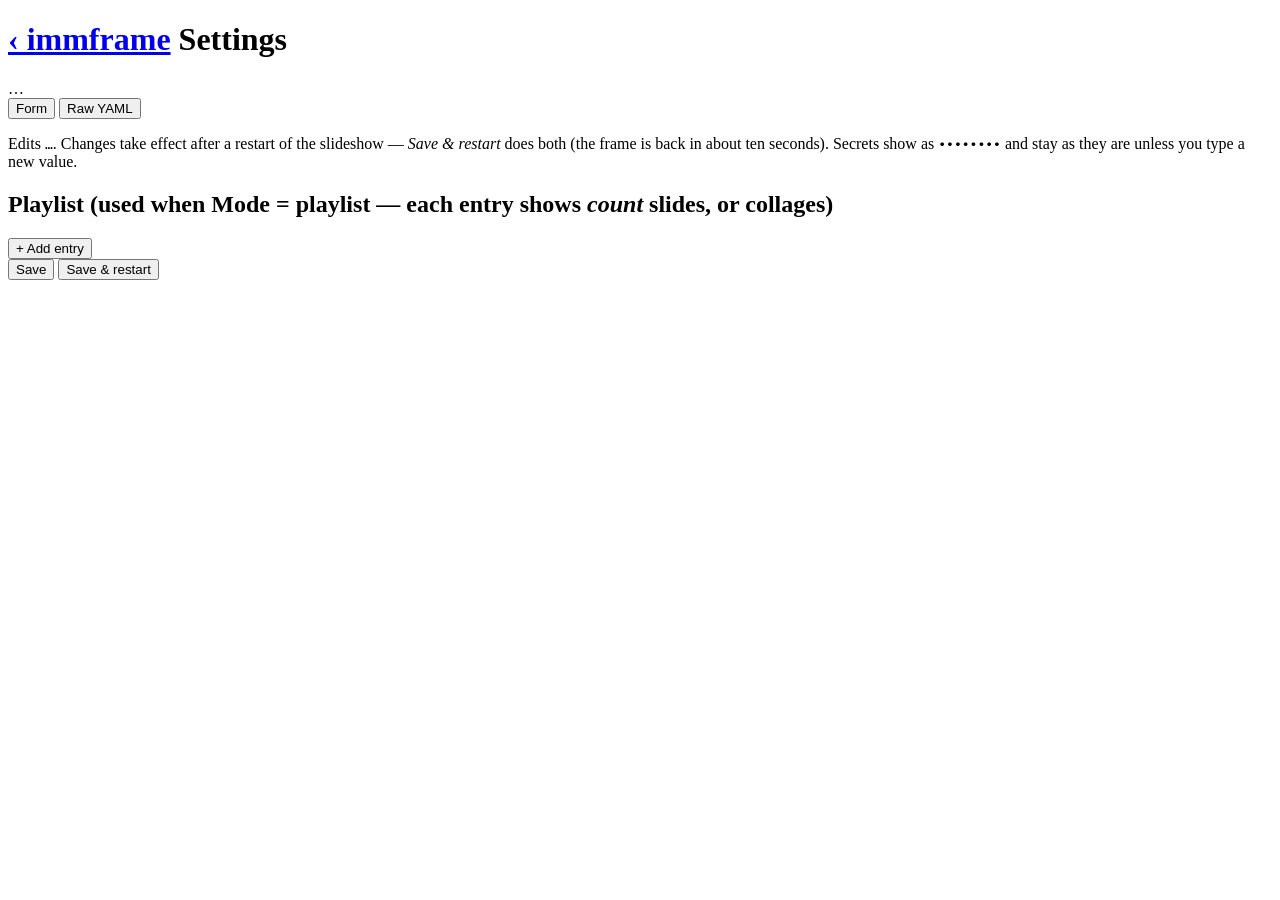
==== src/immframe/web/config.html @ e2bdbaaa "Settings page: edit config.yaml from the dashboard (form + raw YAML, save & restart) /config renders" ====
<!doctype html>
<html lang="en">
<head>
  <meta charset="utf-8">
  <meta name="viewport" content="width=device-width, initial-scale=1, viewport-fit=cover">
  <meta name="color-scheme" content="dark light">
  <title>immframe · Settings</title>
  <link rel="stylesheet" href="/static/app.css">
</head>
<body>
  <header class="app-header">
    <h1><a href="/" class="back">‹ immframe</a> Settings</h1>
    <span id="connection" class="badge" data-status="loading">…</span>
  </header>

  <main class="app settings">
    <section class="card">
      <div class="tabs">
        <button type="button" class="tab" data-tab="form" data-active="true">Form</button>
        <button type="button" class="tab" data-tab="yaml">Raw YAML</button>
      </div>
      <p class="hint">Edits <code id="cfg-path">…</code>. Changes take effect after a restart of the slideshow —
        <em>Save &amp; restart</em> does both (the frame is back in about ten seconds). Secrets show as
        <code>••••••••</code> and stay as they are unless you type a new value.</p>
    </section>

    <div id="tab-form">
      <section class="card" id="playlist-card">
        <h2>Playlist <span class="hint">(used when Mode = playlist — each entry shows <em>count</em> slides, or collages)</span></h2>
        <div id="playlist-rows"></div>
        <div class="row"><button type="button" id="playlist-add">+ Add entry</button></div>
      </section>
      <div id="form-sections"></div>
    </div>

    <div id="tab-yaml" hidden>
      <section class="card">
        <textarea id="yaml" spellcheck="false" rows="32"></textarea>
      </section>
    </div>

    <section class="card savebar">
      <div class="row">
        <button type="button" id="btn-save">Save</button>
        <button type="button" id="btn-save-restart" data-active="true">Save &amp; restart</button>
      </div>
      <div id="save-msg" class="curate-msg" hidden></div>
    </section>
  </main>

  <script src="/static/config.js"></script>
</body>
</html>
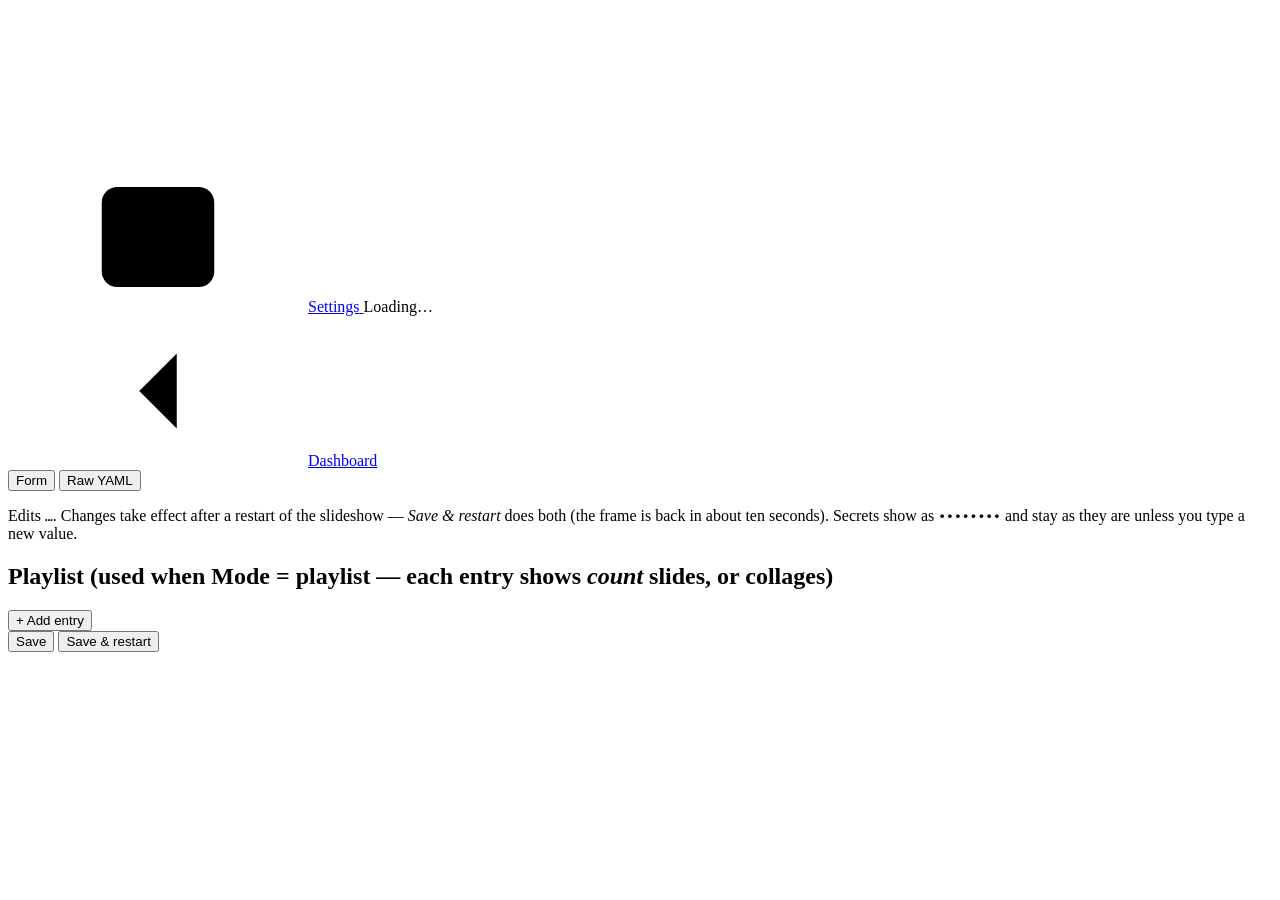
==== commit 3f33a420: "Dashboard rebuild: login page + persistent sessions, Previous, timeline, block list Front end (rewri" ====
--- a/src/immframe/web/config.html
+++ b/src/immframe/web/config.html
@@ -6,14 +6,24 @@
   <meta name="color-scheme" content="dark light">
   <title>immframe · Settings</title>
   <link rel="stylesheet" href="/static/app.css">
+  <link rel="icon" href="/static/icon.svg" type="image/svg+xml">
 </head>
 <body>
-  <header class="app-header">
-    <h1><a href="/" class="back">‹ immframe</a> Settings</h1>
-    <span id="connection" class="badge" data-status="loading">…</span>
+  <svg class="sprite" aria-hidden="true">
+    <symbol id="i-frame" viewBox="0 0 24 24"><rect x="3" y="4" width="18" height="16" rx="2.5"/><path d="M3 16l5-5 4 4 3-3 6 6"/><circle cx="16" cy="9" r="1.6"/></symbol>
+    <symbol id="i-back" viewBox="0 0 24 24"><path d="M15 18l-6-6 6-6"/></symbol>
+  </svg>
+  <header class="topbar">
+    <a class="brand" href="/" aria-label="Back to the dashboard">
+      <svg class="ic brand-ic"><use href="#i-frame"/></svg><span>Settings</span>
+    </a>
+    <span id="connection" class="status" data-status="loading"><span class="dot"></span><span id="connection-text">Loading…</span></span>
+    <div class="topbar-actions">
+      <a class="back" href="/"><svg class="ic"><use href="#i-back"/></svg>Dashboard</a>
+    </div>
   </header>
 
-  <main class="app settings">
+  <main class="settings">
     <section class="card">
       <div class="tabs">
         <button type="button" class="tab" data-tab="form" data-active="true">Form</button>
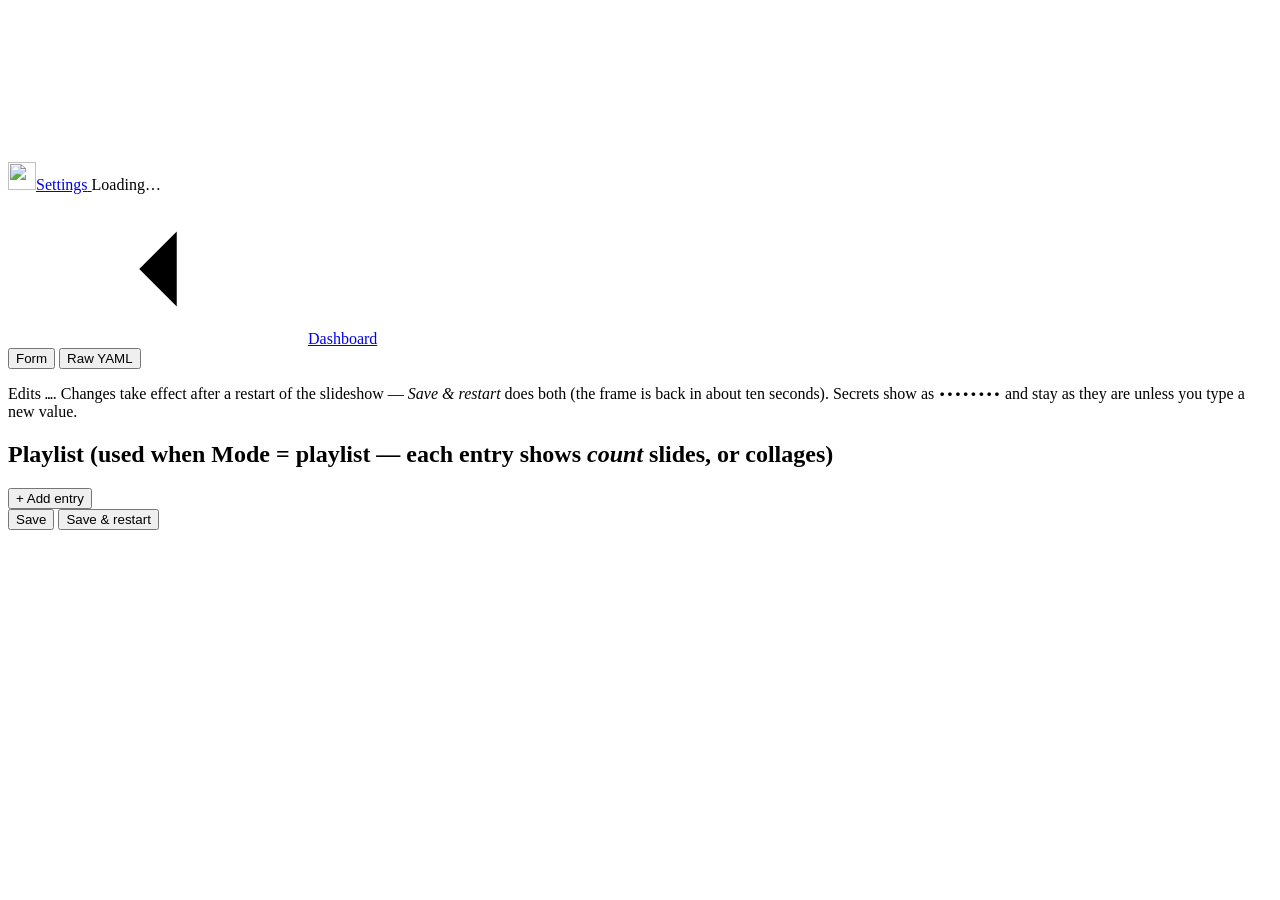
==== commit 8482ec12: "Logo: the immframe app icon (concept B) for the README, favicon and home screen docs/logo/immframe.s" ====
--- a/src/immframe/web/config.html
+++ b/src/immframe/web/config.html
@@ -7,6 +7,7 @@
   <title>immframe · Settings</title>
   <link rel="stylesheet" href="/static/app.css">
   <link rel="icon" href="/static/icon.svg" type="image/svg+xml">
+  <link rel="apple-touch-icon" href="/apple-touch-icon.png">
 </head>
 <body>
   <svg class="sprite" aria-hidden="true">
@@ -15,7 +16,7 @@
   </svg>
   <header class="topbar">
     <a class="brand" href="/" aria-label="Back to the dashboard">
-      <svg class="ic brand-ic"><use href="#i-frame"/></svg><span>Settings</span>
+      <img class="brand-logo" src="/static/icon.svg" alt="" width="28" height="28"><span>Settings</span>
     </a>
     <span id="connection" class="status" data-status="loading"><span class="dot"></span><span id="connection-text">Loading…</span></span>
     <div class="topbar-actions">
